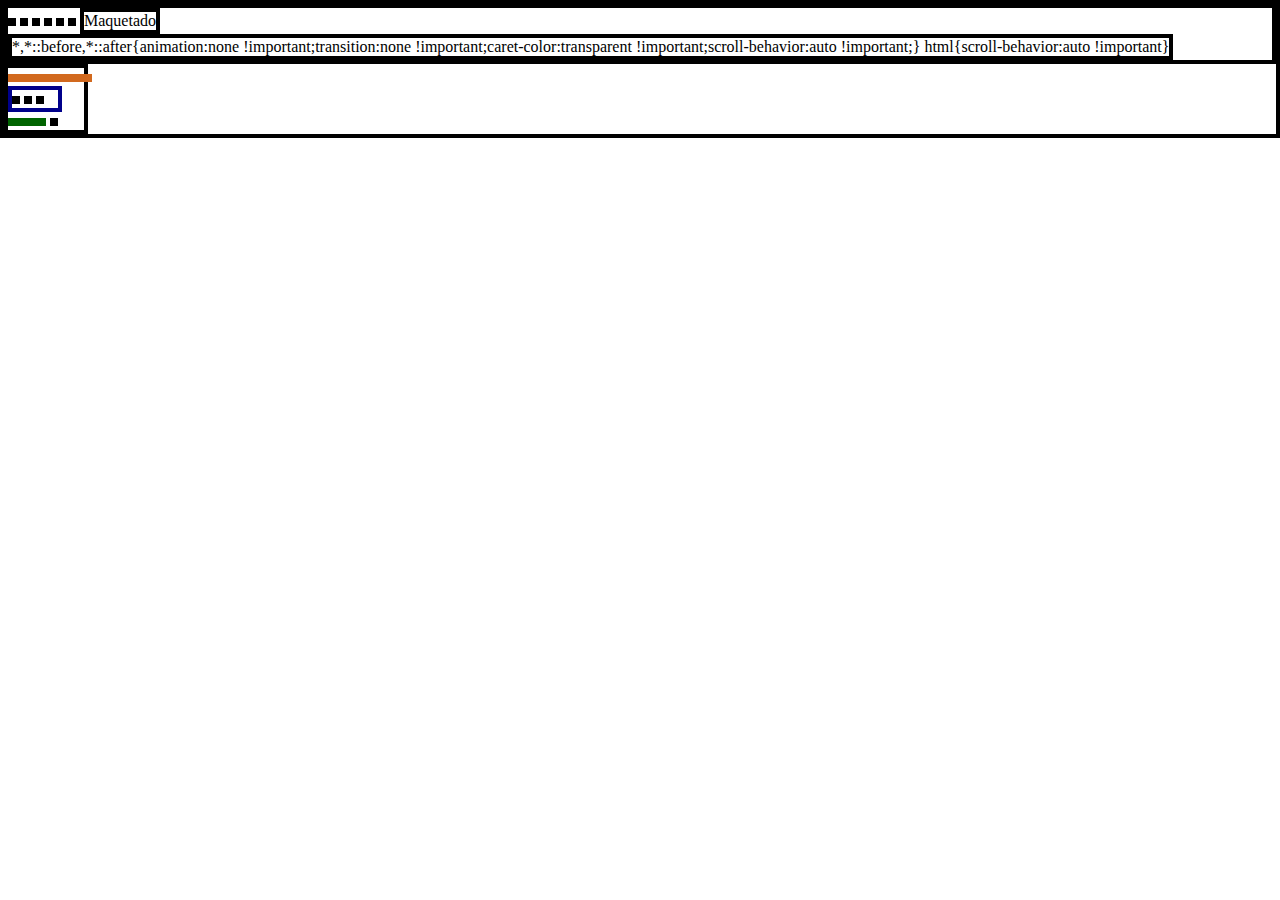
==== maquetado/index.html @ ff7623a5 "commint stage" ====
<!DOCTYPE html>
<html lang="es">
<head>
    <meta charset="UTF-8">
    <meta http-equiv="X-UA-Compatible" content="IE=edge">
    <meta name="viewport" content="width=device-width, initial-scale=1.0">
    
    <link rel="stylesheet" href="./css/estilos.css">
    <link rel="stylesheet" href="./css/footer.css">
    <link rel="stylesheet" href="./css/nav.css">

    <title>Maquetado</title>
</head>
<body>
    <nav>

    </nav>
    <main>
        <div>

        </div>
        <div>

        </div>
        <div>

        </div>
    </main>
    <aside>

    </aside>
    <footer>

    </footer>
</body>
</html>
---- maquetado/css/estilos.css ----
* {
  box-sizing: content-box;
  border: 0.3rem solid black;
  margin: 0;
  padding: 0;
  display: inline-block;
}
nav {
  width: 100%;
  border-color: chocolate;
}
main {
  width: 60%;
  border-color: darkblue;
}
aside {
  width: 40%;
  border-color: darkgreen;
}
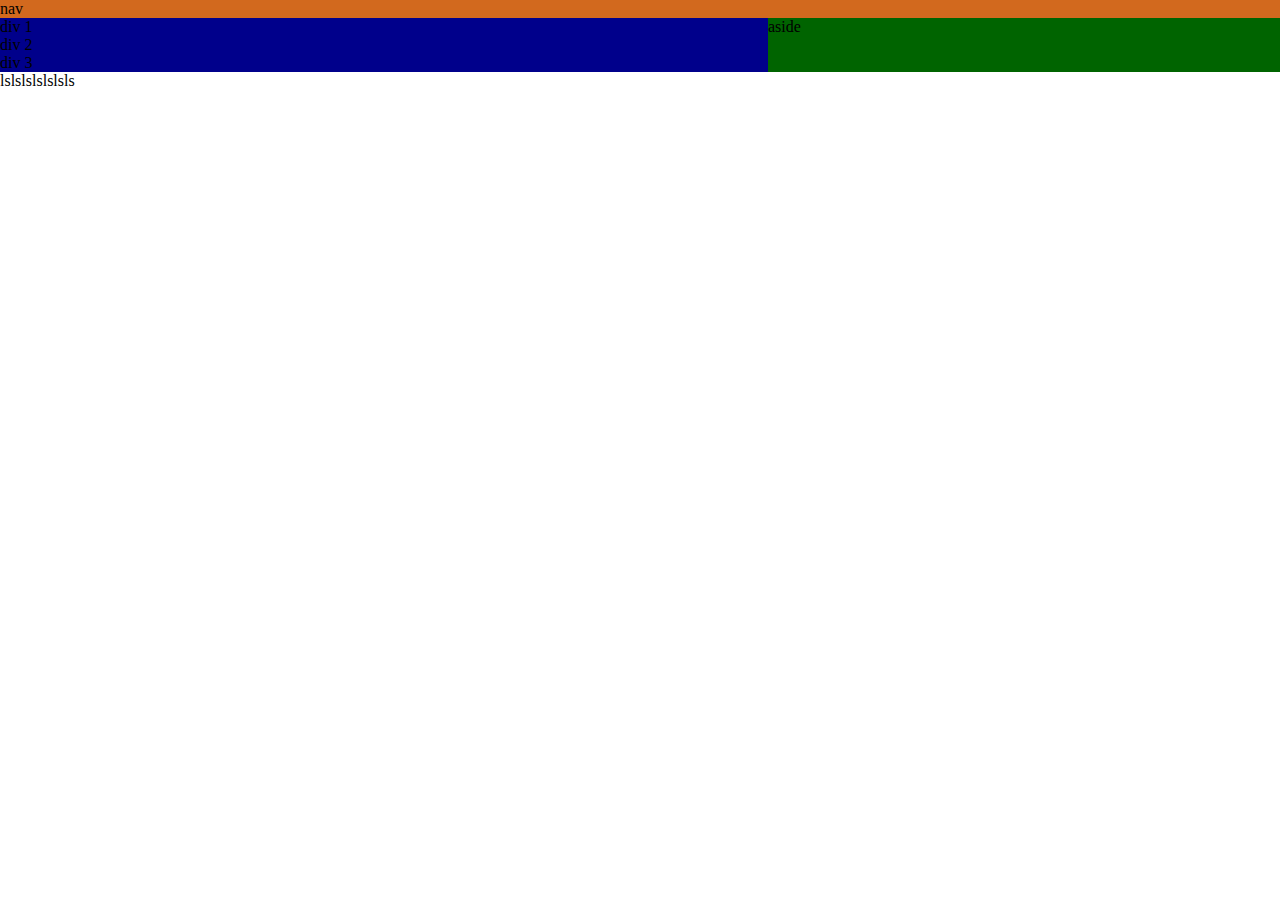
==== commit e86d9dde: "maquetado" ====
--- a/maquetado/index.html
+++ b/maquetado/index.html
@@ -6,31 +6,32 @@
     <meta name="viewport" content="width=device-width, initial-scale=1.0">
     
     <link rel="stylesheet" href="./css/estilos.css">
-    <link rel="stylesheet" href="./css/footer.css">
-    <link rel="stylesheet" href="./css/nav.css">
-
+    <link rel="stylesheet" media="screen and (max-device-width: 480px)" href="./css/movil.css">
     <title>Maquetado</title>
 </head>
 <body>
     <nav>
-
+        nav
     </nav>
     <main>
-        <div>
-
+        <div class="contenedor"> 
+            <div>
+                div 1
+            </div>
+            <div>
+                div 2
+            </div>
+            <div>
+                div 3
+            </div>
         </div>
-        <div>
-
-        </div>
-        <div>
-
-        </div>
+        <aside>
+            aside
+        </aside>
     </main>
-    <aside>
-
-    </aside>
+    
     <footer>
-
+lslslslslslsls
     </footer>
 </body>
 </html>--- a/maquetado/css/estilos.css
+++ b/maquetado/css/estilos.css
@@ -1,19 +1,23 @@
 * {
   box-sizing: content-box;
-  border: 0.3rem solid black;
+
   margin: 0;
   padding: 0;
-  display: inline-block;
+  display: inline-flexbox;
 }
 nav {
   width: 100%;
-  border-color: chocolate;
+  background-color: chocolate;
 }
 main {
-  width: 60%;
-  border-color: darkblue;
+  width: 100%;
+  background-color: darkblue;
+  display: flex;
 }
 aside {
-  width: 40%;
-  border-color: darkgreen;
+  min-width: 40%;
+  background-color: darkgreen;
 }
+.contenedor {
+  min-width: 60%;
+}
--- a/maquetado/css/movil.css
+++ b/maquetado/css/movil.css
@@ -0,0 +1,5 @@
+@media (max-width: 480px) {
+  main {
+    display: inline-block;
+  }
+}
